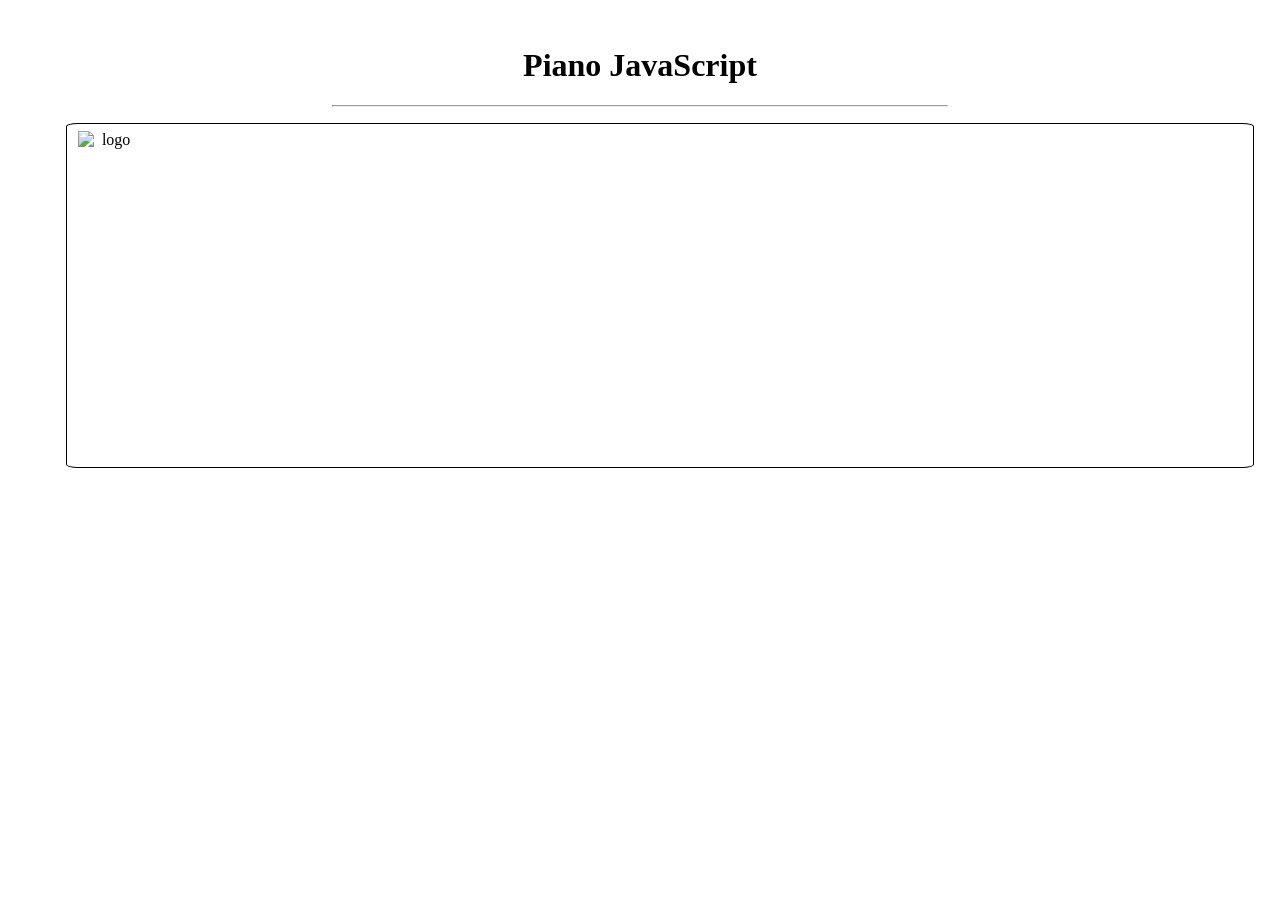
==== index.html @ 60a1177c "piano" ====
<!DOCTYPE html>
<html lang="pt-br">
<head>
    <meta charset="UTF-8">
    <meta name="viewport" content="width=device-width, initial-scale=1.0">
    <title>Piano JavaScript</title>
    <link rel="stylesheet" href="style.css">
</head>
<body>
    <header><h1>Piano JavaScript</h1><hr></header>
    <main>
        <ul>
            <li>
            <img 
                src="https://yt3.ggpht.com/B3DduVetB_OJBcc4egfIqjy2xVBIoywmER3FcEAy3ONkdp0GKtKItr3pCifZaXXMiAxSiO6C=s88-c-k-c0x00ffffff-no-rj" alt="logo"
                class="logo"
                title="Manual do Dev">
                <iframe width="560" height="315" src="https://www.youtube.com/embed/nHDEgRYVbqQ?si=2Nx-EXMg6qfrPOD8" title="YouTube video player" frameborder="0" allow="accelerometer; autoplay; clipboard-write; encrypted-media; gyroscope; picture-in-picture; web-share" referrerpolicy="strict-origin-when-cross-origin" allowfullscreen></iframe>
            </li>
        </ul>
    </main>
    <footer></footer>
    <script src="script.js"></script>
</body>
</html>
---- style.css ----
html{
    margin: 0%;
    padding: 0%;
}
body{
    margin: 1%;
    padding: 1%;
    text-align: center;
}
hr{
    width: 50%;
}
li{
    position: relative;
    border: 1px solid #000;
    padding: 1%;
    border-radius: 1%;
    list-style: none;
}
.logo{
    width: 5%;
    position: absolute;
    top: 2%;
    left: 1%;
}
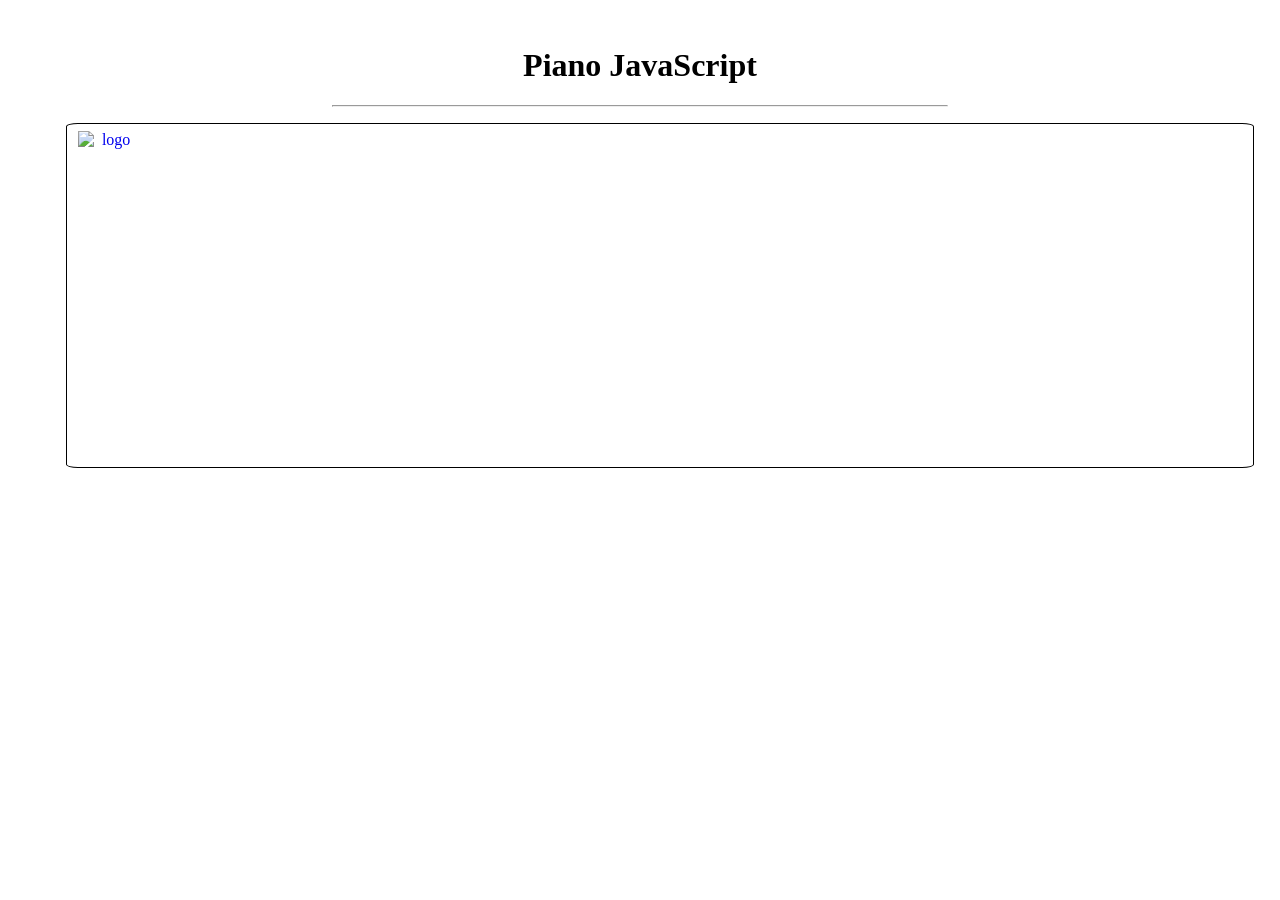
==== commit 6f698989: "Update index.html" ====
--- a/index.html
+++ b/index.html
@@ -11,10 +11,13 @@
     <main>
         <ul>
             <li>
-            <img 
-                src="https://yt3.ggpht.com/B3DduVetB_OJBcc4egfIqjy2xVBIoywmER3FcEAy3ONkdp0GKtKItr3pCifZaXXMiAxSiO6C=s88-c-k-c0x00ffffff-no-rj" alt="logo"
-                class="logo"
-                title="Manual do Dev">
+            <a href="https://www.youtube.com/@ManualdoDev"
+                target="_blank">
+                <img
+                    src="https://yt3.ggpht.com/B3DduVetB_OJBcc4egfIqjy2xVBIoywmER3FcEAy3ONkdp0GKtKItr3pCifZaXXMiAxSiO6C=s88-c-k-c0x00ffffff-no-rj" alt="logo"
+                    class="logo"
+                    title="Manual do Dev">
+            </a>
                 <iframe width="560" height="315" src="https://www.youtube.com/embed/nHDEgRYVbqQ?si=2Nx-EXMg6qfrPOD8" title="YouTube video player" frameborder="0" allow="accelerometer; autoplay; clipboard-write; encrypted-media; gyroscope; picture-in-picture; web-share" referrerpolicy="strict-origin-when-cross-origin" allowfullscreen></iframe>
             </li>
         </ul>
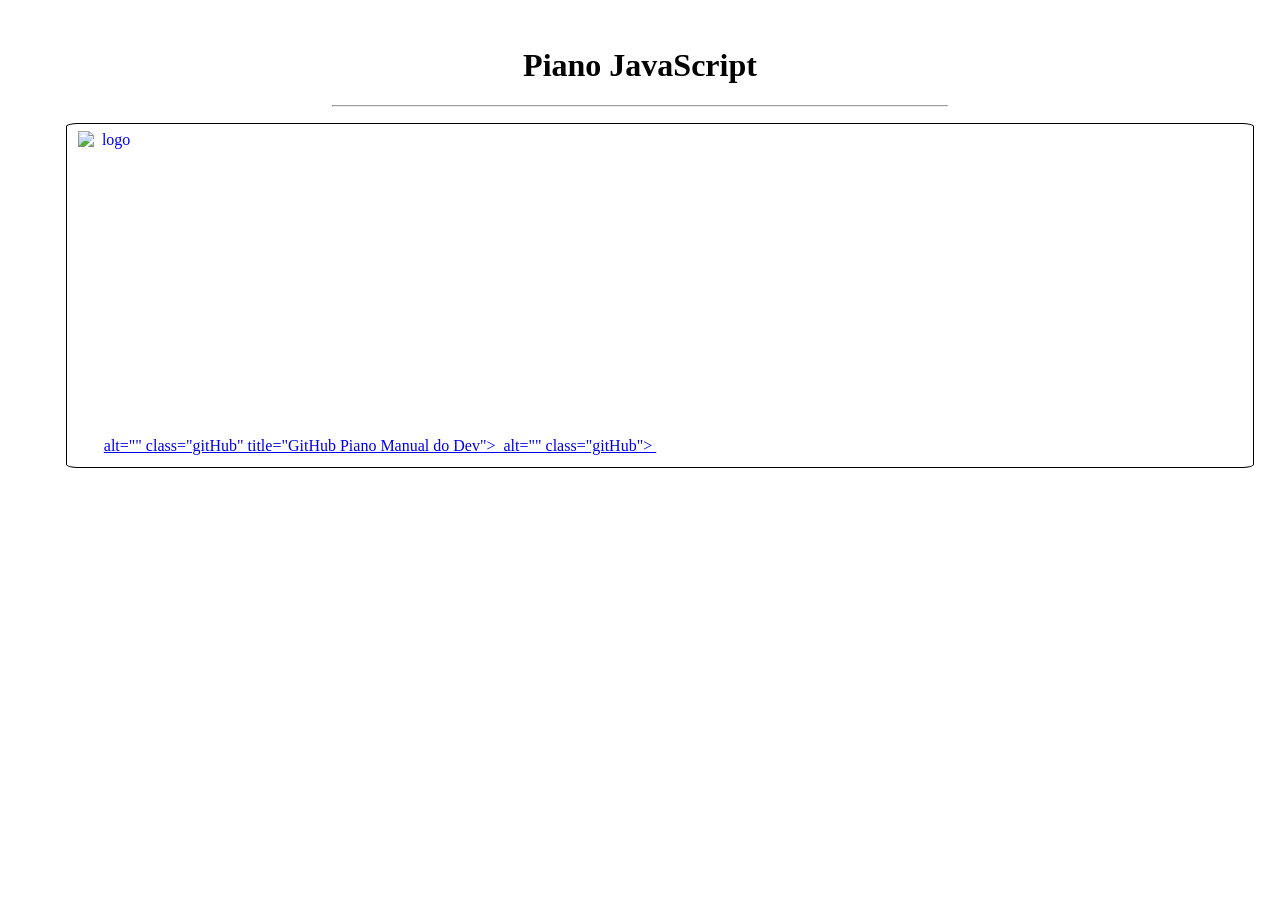
==== commit 7b2fc5fb: "Update index.html" ====
--- a/index.html
+++ b/index.html
@@ -11,13 +11,26 @@
     <main>
         <ul>
             <li>
-            <a href="https://www.youtube.com/@ManualdoDev"
-                target="_blank">
-                <img
-                    src="https://yt3.ggpht.com/B3DduVetB_OJBcc4egfIqjy2xVBIoywmER3FcEAy3ONkdp0GKtKItr3pCifZaXXMiAxSiO6C=s88-c-k-c0x00ffffff-no-rj" alt="logo"
-                    class="logo"
-                    title="Manual do Dev">
-            </a>
+                <a href="https://www.youtube.com/@ManualdoDev"
+                    target="_blank">
+                    <img
+                        src="https://yt3.ggpht.com/B3DduVetB_OJBcc4egfIqjy2xVBIoywmER3FcEAy3ONkdp0GKtKItr3pCifZaXXMiAxSiO6C=s88-c-k-c0x00ffffff-no-rj" alt="logo"
+                        class="logo"
+                        title="Manual do Dev">
+                        alt=""
+                        class="gitHub"
+                        title="GitHub Piano Manual do Dev">
+                </a>
+                <a 
+                    href="https://github.com/manualdodev/piano"
+                    target="_blank"
+                    title="GitHub - Piano Manual do Dev">
+                        <img 
+                            src="" 
+                            alt="">
+                        alt=""
+                        class="gitHub">
+                </a>
                 <iframe width="560" height="315" src="https://www.youtube.com/embed/nHDEgRYVbqQ?si=2Nx-EXMg6qfrPOD8" title="YouTube video player" frameborder="0" allow="accelerometer; autoplay; clipboard-write; encrypted-media; gyroscope; picture-in-picture; web-share" referrerpolicy="strict-origin-when-cross-origin" allowfullscreen></iframe>
             </li>
         </ul>
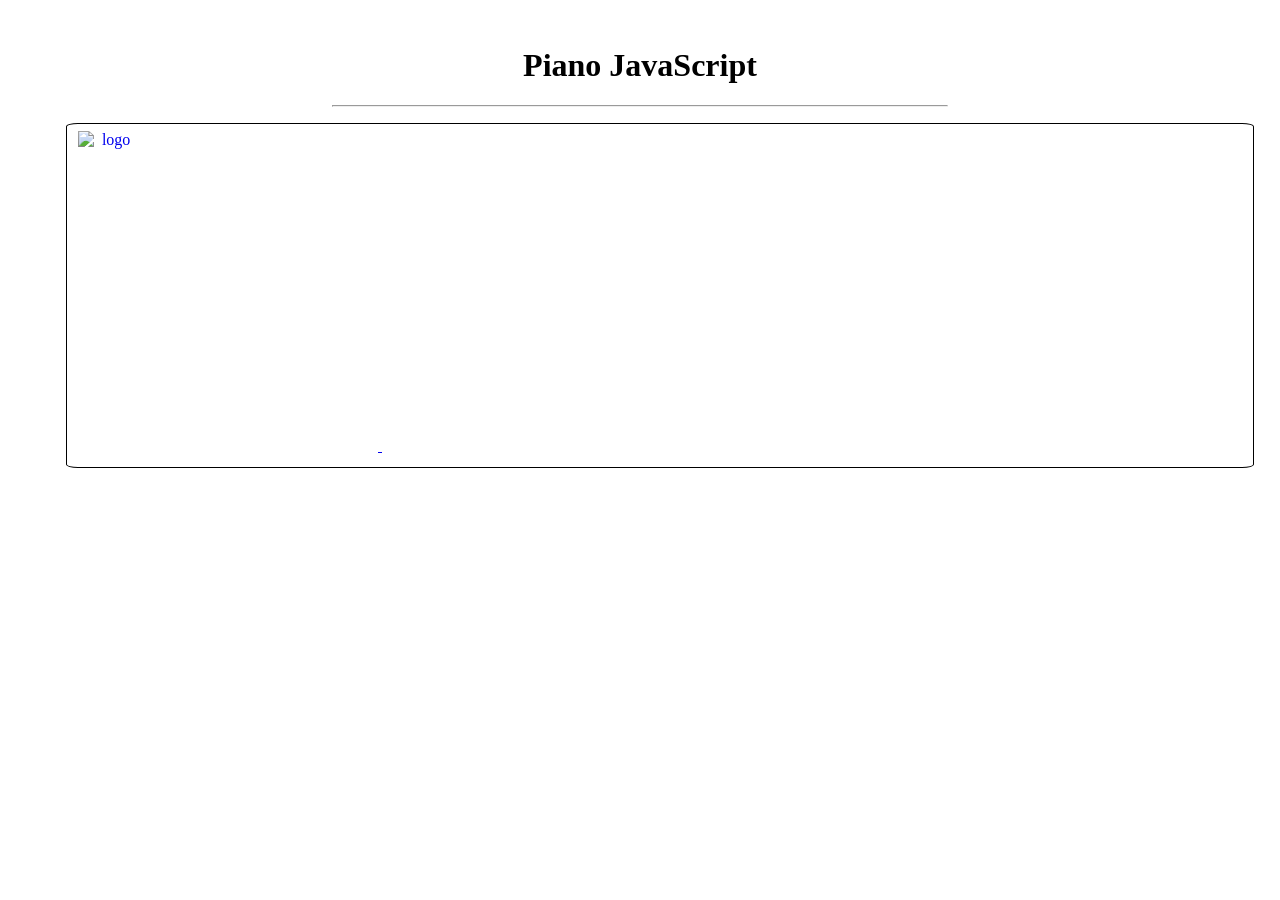
==== commit 8a7d7275: "Update index.html" ====
--- a/index.html
+++ b/index.html
@@ -14,12 +14,10 @@
                 <a href="https://www.youtube.com/@ManualdoDev"
                     target="_blank">
                     <img
-                        src="https://yt3.ggpht.com/B3DduVetB_OJBcc4egfIqjy2xVBIoywmER3FcEAy3ONkdp0GKtKItr3pCifZaXXMiAxSiO6C=s88-c-k-c0x00ffffff-no-rj" alt="logo"
+                        src="https://yt3.ggpht.com/B3DduVetB_OJBcc4egfIqjy2xVBIoywmER3FcEAy3ONkdp0GKtKItr3pCifZaXXMiAxSiO6C=s88-c-k-c0x00ffffff-no-rj" 
+                        alt="logo"
                         class="logo"
                         title="Manual do Dev">
-                        alt=""
-                        class="gitHub"
-                        title="GitHub Piano Manual do Dev">
                 </a>
                 <a 
                     href="https://github.com/manualdodev/piano"
@@ -28,8 +26,6 @@
                         <img 
                             src="" 
                             alt="">
-                        alt=""
-                        class="gitHub">
                 </a>
                 <iframe width="560" height="315" src="https://www.youtube.com/embed/nHDEgRYVbqQ?si=2Nx-EXMg6qfrPOD8" title="YouTube video player" frameborder="0" allow="accelerometer; autoplay; clipboard-write; encrypted-media; gyroscope; picture-in-picture; web-share" referrerpolicy="strict-origin-when-cross-origin" allowfullscreen></iframe>
             </li>
--- a/style.css
+++ b/style.css
@@ -22,4 +22,11 @@
     position: absolute;
     top: 2%;
     left: 1%;
+}
+.gitHub{
+    width: 5.5%;
+    position: absolute;
+    top: 1.5%;
+    left: 7.5%;
+
 }
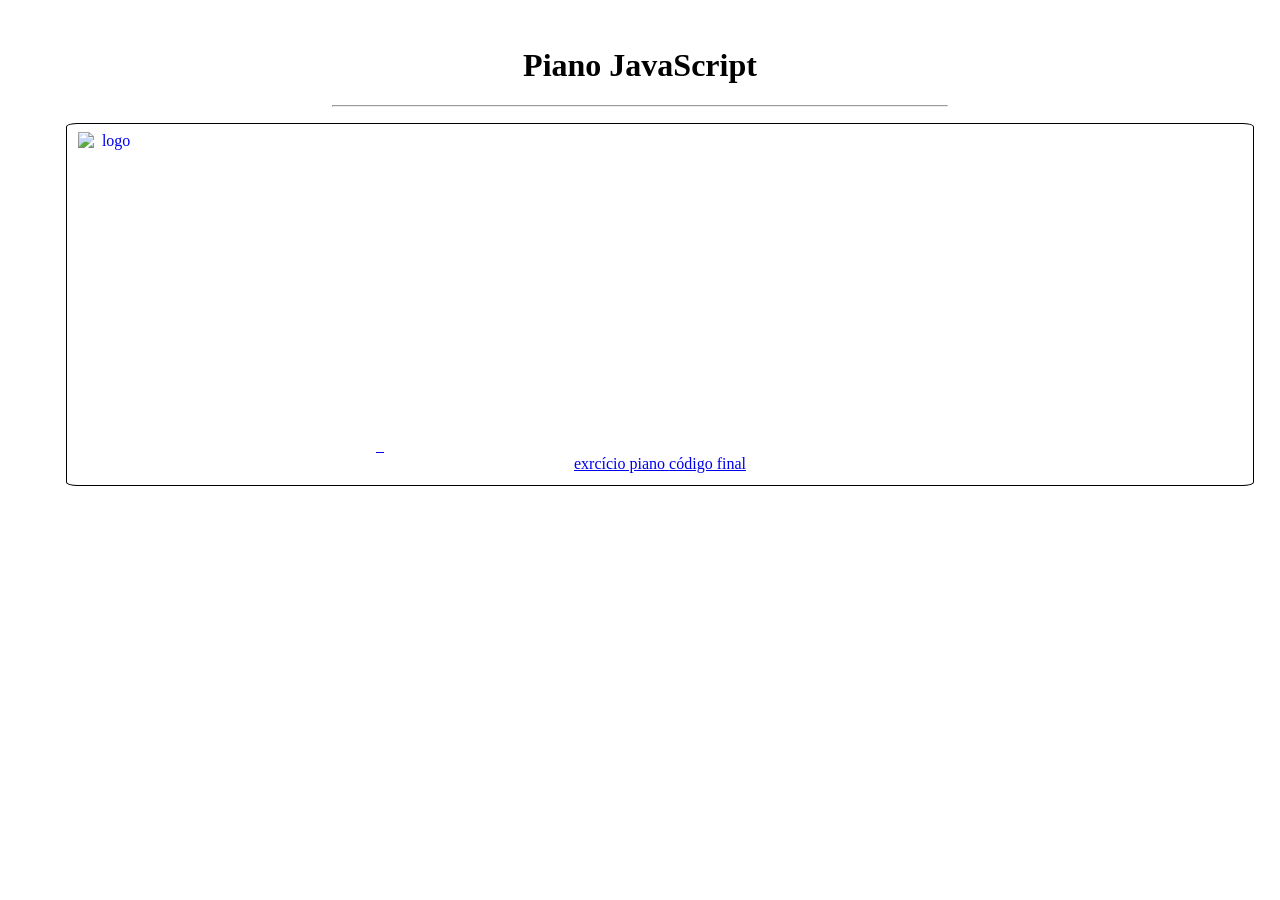
==== commit 21f2b754: "Update index.html" ====
--- a/index.html
+++ b/index.html
@@ -7,7 +7,9 @@
     <link rel="stylesheet" href="style.css">
 </head>
 <body>
-    <header><h1>Piano JavaScript</h1><hr></header>
+    <header>
+        <h1>Piano JavaScript</h1><hr>
+    </header>
     <main>
         <ul>
             <li>
@@ -21,13 +23,33 @@
                 </a>
                 <a 
                     href="https://github.com/manualdodev/piano"
+                    target="_blank">
+                    <img 
+                        src="logo GitHub.jpeg" 
+                        alt=""
+                        class="githubLogo">
+                </a>
+                <a 
+                    href="https://github.com/manualdodev/piano"
                     target="_blank"
                     title="GitHub - Piano Manual do Dev">
                         <img 
                             src="" 
                             alt="">
                 </a>
-                <iframe width="560" height="315" src="https://www.youtube.com/embed/nHDEgRYVbqQ?si=2Nx-EXMg6qfrPOD8" title="YouTube video player" frameborder="0" allow="accelerometer; autoplay; clipboard-write; encrypted-media; gyroscope; picture-in-picture; web-share" referrerpolicy="strict-origin-when-cross-origin" allowfullscreen></iframe>
+                <iframe width="560" height="315" src="https://www.youtube.com/embed/nHDEgRYVbqQ?si=2Nx-EXMg6qfrPOD8" title="YouTube video player" frameborder="0" allow="accelerometer; autoplay; clipboard-write; encrypted-media; gyroscope; picture-in-picture; web-share" referrerpolicy="strict-origin-when-cross-origin" allowfullscreen></iframe><br>
+                <a 
+                    href="Manual do Dev/index.html"
+                    target="_blank"
+                    class="botao">
+                    exrcício piano
+                </a>
+                <a 
+                    href="piano-main/index.html"
+                    target="_blank"
+                    class="botao">
+                    código final
+                </a>
             </li>
         </ul>
     </main>
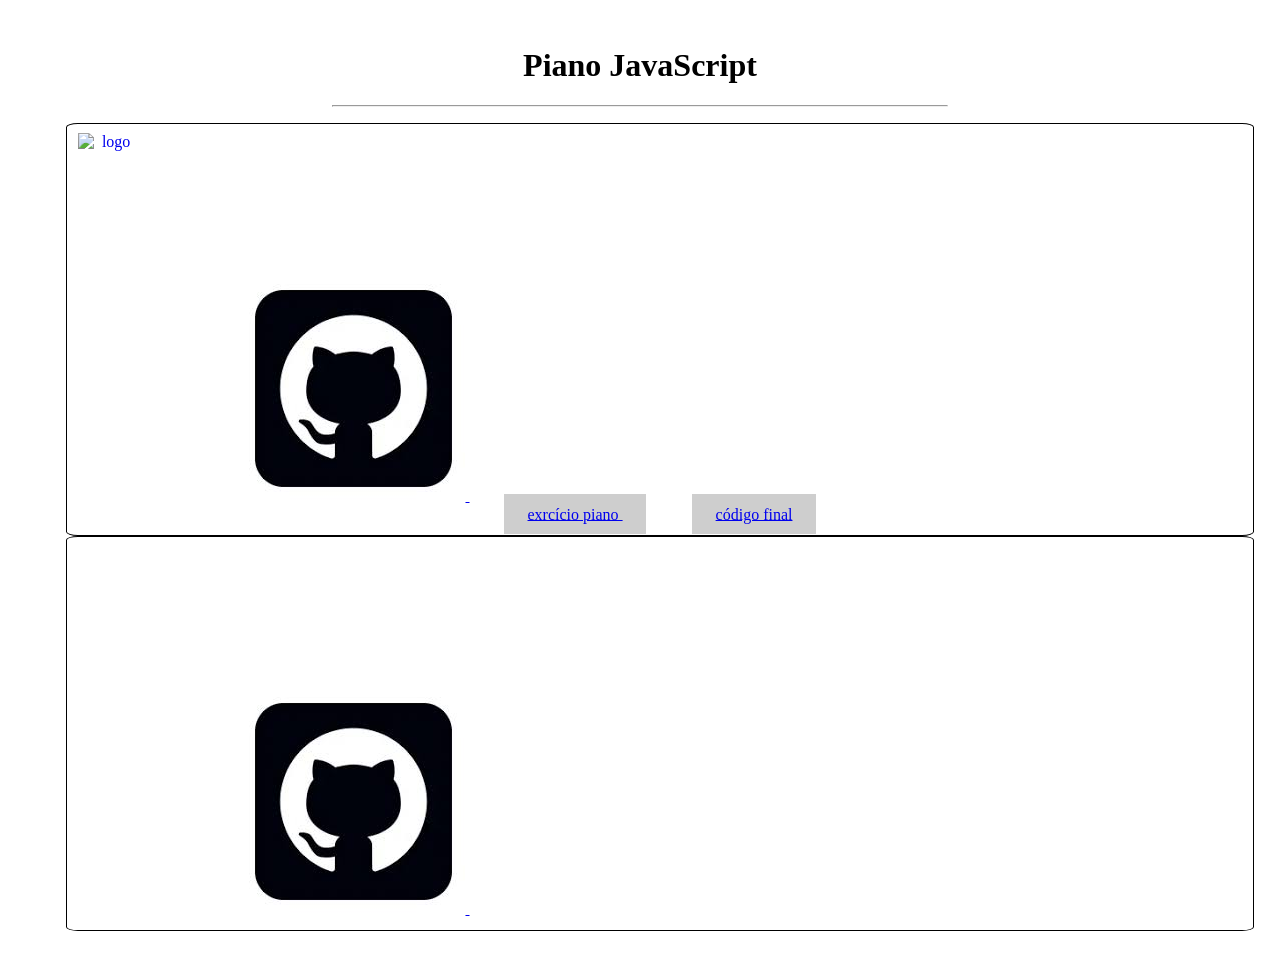
==== commit a0187482: "Update index.html" ====
--- a/index.html
+++ b/index.html
@@ -27,16 +27,9 @@
                     <img 
                         src="logo GitHub.jpeg" 
                         alt=""
-                        class="githubLogo">
+                        class="gitHubLogo">
                 </a>
-                <a 
-                    href="https://github.com/manualdodev/piano"
-                    target="_blank"
-                    title="GitHub - Piano Manual do Dev">
-                        <img 
-                            src="" 
-                            alt="">
-                </a>
+
                 <iframe width="560" height="315" src="https://www.youtube.com/embed/nHDEgRYVbqQ?si=2Nx-EXMg6qfrPOD8" title="YouTube video player" frameborder="0" allow="accelerometer; autoplay; clipboard-write; encrypted-media; gyroscope; picture-in-picture; web-share" referrerpolicy="strict-origin-when-cross-origin" allowfullscreen></iframe><br>
                 <a 
                     href="Manual do Dev/index.html"
@@ -51,6 +44,26 @@
                     código final
                 </a>
             </li>
+            <li>
+                <a href="https://www.youtube.com/@mundoemcodigo"
+                title="Mundo em Código"
+                target="_blank">
+                    <img
+                        src="https://yt3.ggpht.com/fcTHAy2ldOYGTWav9XQZGlaEmc9neg5YYl3QF66Cx-vfusKCKRJvD97YzKq8HgSvg78cYqxr=s88-c-k-c0x00ffffff-no-rj"
+                        alt=""
+                        class="logo">
+                </a>
+                <a 
+                    href="https://github.com/wesdrasalves/piano-simples-javascript"
+                    target="_blank"
+                    title="GitHub - Mundo em Código"">
+                    <img 
+                        src="logo GitHub.jpeg" 
+                        alt=""
+                        class="gitHubLogo">
+                </a>
+                <iframe width="560" height="315" src="https://www.youtube.com/embed/IRdZqdswftY?si=BKYKXyim1fm5_qAL" title="YouTube video player" frameborder="0" allow="accelerometer; autoplay; clipboard-write; encrypted-media; gyroscope; picture-in-picture; web-share" referrerpolicy="strict-origin-when-cross-origin" allowfullscreen></iframe>
+            </li>
         </ul>
     </main>
     <footer></footer>
--- a/style.css
+++ b/style.css
@@ -17,16 +17,23 @@
     border-radius: 1%;
     list-style: none;
 }
+iframe{
+    padding: 25px;
+}
 .logo{
     width: 5%;
     position: absolute;
     top: 2%;
     left: 1%;
 }
-.gitHub{
+.githubLogo{
     width: 5.5%;
     position: absolute;
     top: 1.5%;
     left: 7.5%;
-
+}
+.botao{
+    background-color: #cecece;
+    padding: 1% 2%;
+    margin: 2% 2%;
 }
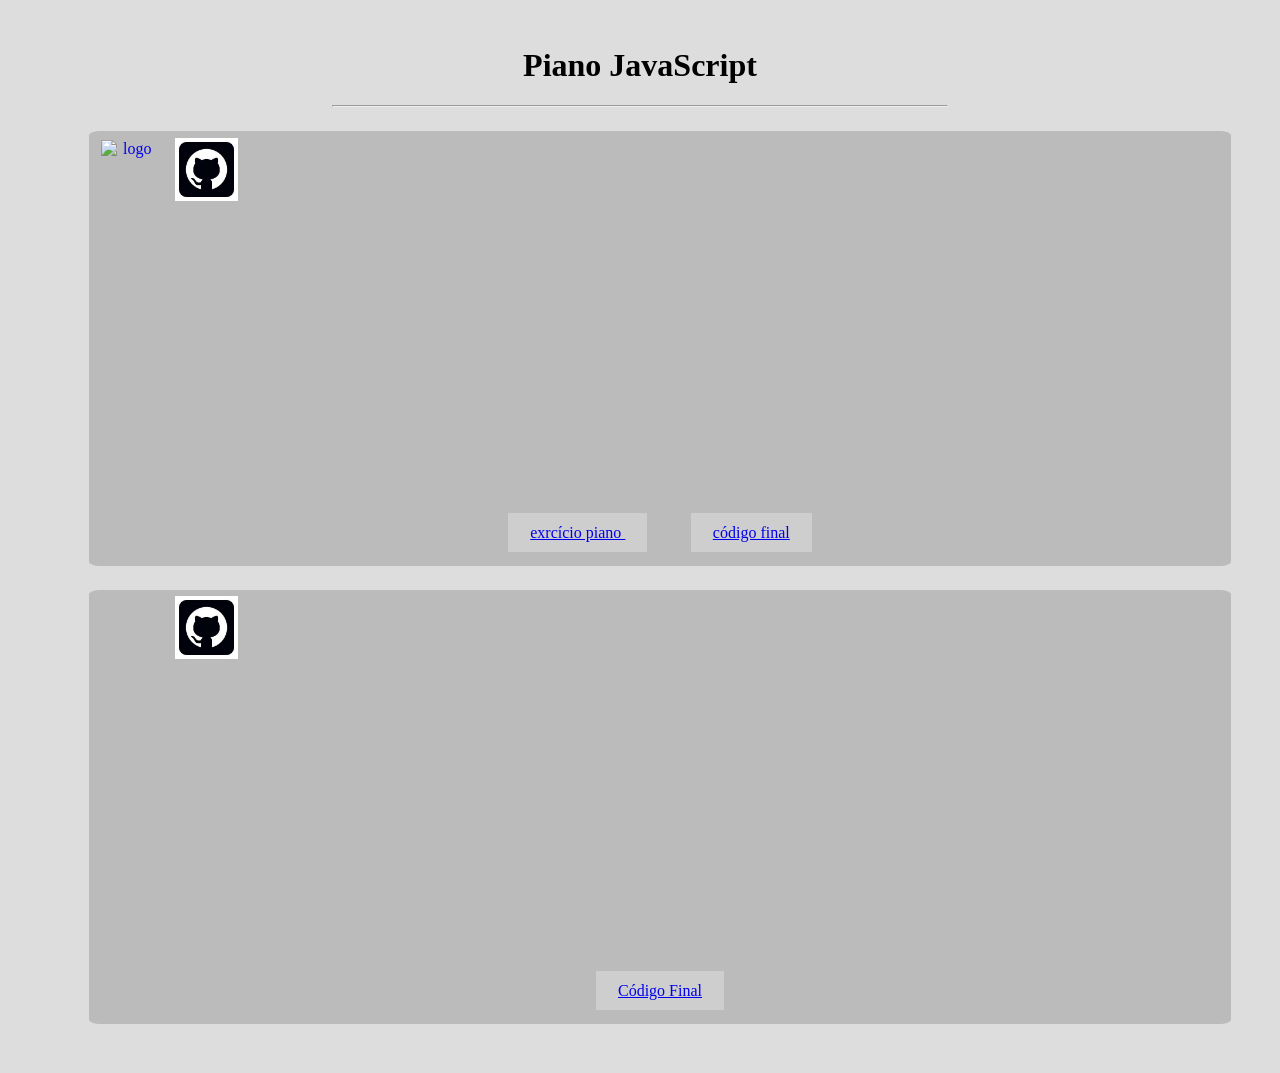
==== commit 40b0493e: "Update index.html" ====
--- a/index.html
+++ b/index.html
@@ -38,7 +38,7 @@
                     exrcício piano
                 </a>
                 <a 
-                    href="piano-main/index.html"
+                    href="Manual do Dev/piano-main/index.html"
                     target="_blank"
                     class="botao">
                     código final
@@ -62,7 +62,14 @@
                         alt=""
                         class="gitHubLogo">
                 </a>
-                <iframe width="560" height="315" src="https://www.youtube.com/embed/IRdZqdswftY?si=BKYKXyim1fm5_qAL" title="YouTube video player" frameborder="0" allow="accelerometer; autoplay; clipboard-write; encrypted-media; gyroscope; picture-in-picture; web-share" referrerpolicy="strict-origin-when-cross-origin" allowfullscreen></iframe>
+                <iframe width="560" height="315" src="https://www.youtube.com/embed/IRdZqdswftY?si=BKYKXyim1fm5_qAL" title="YouTube video player" frameborder="0" allow="accelerometer; autoplay; clipboard-write; encrypted-media; gyroscope; picture-in-picture; web-share" referrerpolicy="strict-origin-when-cross-origin" allowfullscreen></iframe><br>
+                <a 
+                    href="Mundo em Código/index.html"
+                    target="_blank"
+                    title="Mundo em Código"
+                    class="botao">
+                    Código Final
+                </a>
             </li>
         </ul>
     </main>
--- a/style.css
+++ b/style.css
@@ -6,16 +6,18 @@
     margin: 1%;
     padding: 1%;
     text-align: center;
+    background-color: #ddd;
 }
 hr{
     width: 50%;
 }
 li{
     position: relative;
-    border: 1px solid #000;
-    padding: 1%;
+    padding: 2%;
+    margin: 2%;
     border-radius: 1%;
     list-style: none;
+    background-color: #bbb;
 }
 iframe{
     padding: 25px;
@@ -26,7 +28,7 @@
     top: 2%;
     left: 1%;
 }
-.githubLogo{
+.gitHubLogo{
     width: 5.5%;
     position: absolute;
     top: 1.5%;
@@ -36,4 +38,7 @@
     background-color: #cecece;
     padding: 1% 2%;
     margin: 2% 2%;
+}
+.botao:hover{
+    box-shadow: 0px 0px 10px #fff;
 }
